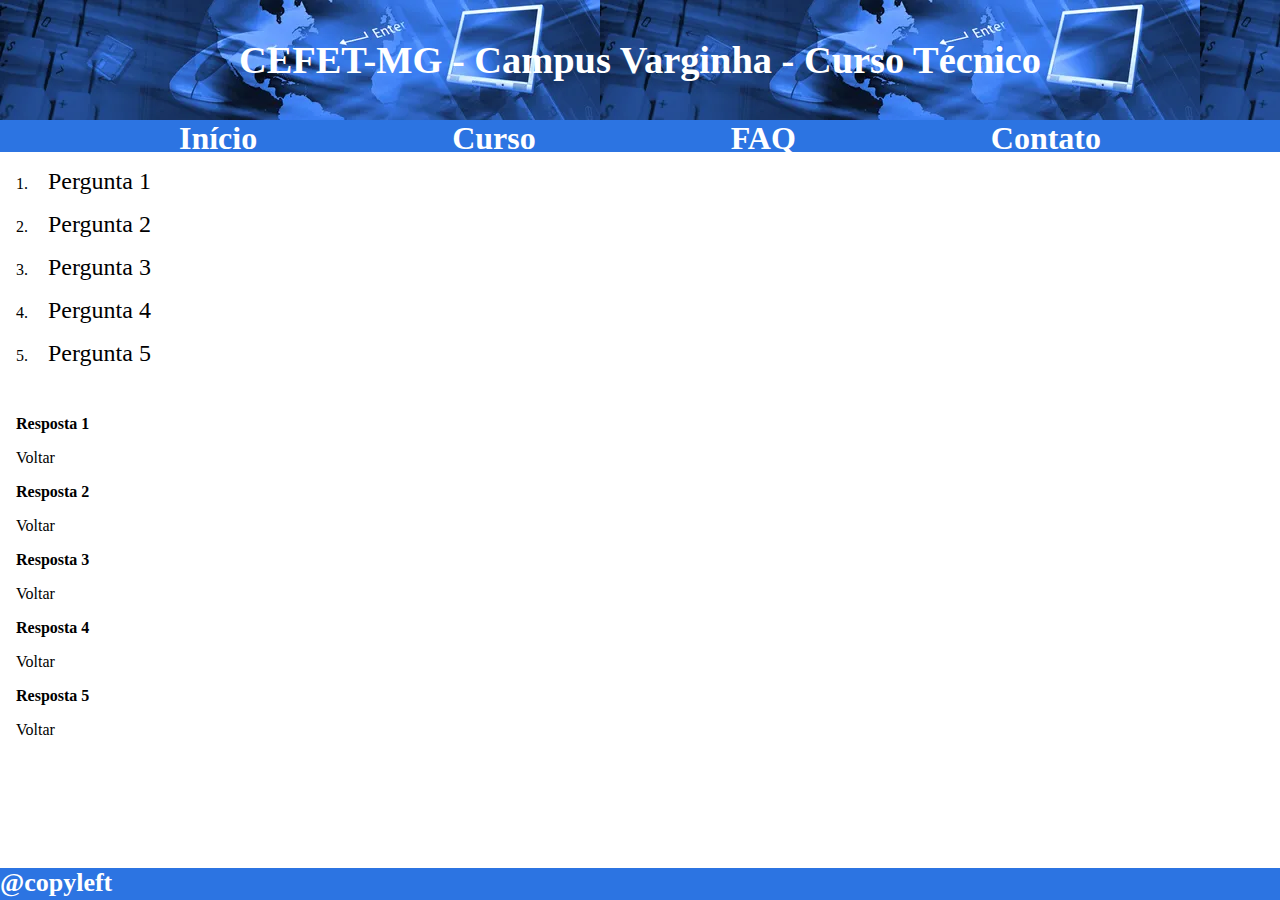
==== faq.html @ f58e485d "cm" ====
<!DOCTYPE html>
<html lang="pt-BR">
<head>
    <meta charset="UTF-8">
    <meta name="viewport" content="width=device-width, initial-scale=1.0">
    <link rel="stylesheet" href="style.css">
    <title>Curso</title>
</head>
<body>
    
    <header>
        <section class="titulo">
            <h1>CEFET-MG - Campus Varginha - Curso Técnico</h1>
        </section>
        <section class="atalhos">
            <a href="index.html">
                <h1>Início</h1>
            </a>
            <a href="curso.html">
                <h1>Curso</h1>
            </a>
            <a href="faq.html">
                <h1>FAQ</h1>
            </a>
            <a href="contato.html">
                <h1>Contato</h1>
            </a>
        </section>
    </header>
    <main class="toldo" id="toldo">
        <div>
            <ol>

                <li><h2><a href="#r1">Pergunta 1</a></h2></li>
                <li><h2><a href="#r2">Pergunta 2</a></h2></li>
                <li><h2><a href="#r3">Pergunta 3</a></h2></li>
                <li><h2><a href="#r4">Pergunta 4</a></h2></li>
                <li><h2><a href="#r5">Pergunta 5</a></h2></li>

            </ol>
        </div>

        <p id="r1"><b>Resposta 1</b></p>
        <a href="#toldo">Voltar</a>
        <p id="r2"><b>Resposta 2</b></p>
        <a href="#toldo">Voltar</a>
        <p id="r3"><b>Resposta 3</b></p>
        <a href="#toldo">Voltar</a>
        <p id="r4"><b>Resposta 4</b></p>
        <a href="#toldo">Voltar</a>
        <p id="r5"><b>Resposta 5</b></p>
        <a href="#toldo">Voltar</a>
    </main>
    <footer>
        <h1>@copyleft</h1>
    </footer>

</body>
---- style.css ----
* {
    margin: 0;
    border: 0;
    padding: 0;
    font-family: Georgia, 'Times New Roman', Times, serif;
}

:root{
    --azul: #2c74e2;
}



header{
    color: white;
    display: flex;
    flex-direction: column;
}
.titulo{
    display: flex;
    align-items: center;
    justify-content: center;
    align-items: center;
    height: 120px;
    background-image: url("banner.jpeg");
    font-size: larger;
    font-weight: 200;
}

.atalhos{
    height: 2rem;
    background-color: var(--azul);
    display: flex;
    justify-content: space-evenly;
}
.atalhos a{
    color: white;
    text-decoration: none;
}

footer{
    color: white;
    background-color: var(--azul);
    font-size: small;
    height: 2rem;
}

main {
    display: flex;
    flex-direction: column;
    min-height: calc(100vh - 120px - 4rem);
}

.contato-main {
    justify-content: center;
    align-items: center;
}

.principal h1 {
    font-weight: 800;
    padding: 1rem 1rem;
}

.principal h2 {
    font-size: larger;
    text-align: justify;
    text-justify: inter-word;
    font-weight: 100;
    padding: 0.5rem 1rem;
}

.principal ol, ul {
    font-size: larger;
    line-height: 50px;
    font-weight: 100;
    padding: 0.5rem 2rem;
}

fieldset{
    margin: 5rem;
    padding: 0.5rem;
    border: 2px solid black;
    width: fit-content;
    display: flex;
    flex-direction: column;
}

select{
    border: 1px solid gray;
    background-color: white;
}

input {
    border: 1px solid gray;
}

textarea {
    border: 1px solid gray;
    margin-bottom: 1rem;
}

div {
    margin-bottom: 1rem;
    display: flex;
    flex-direction: row;
}

.botoes button {
    margin: 0 0.5rem;
    background-color: #2c74e2;
    color: white;
    height: 3rem;
    width: 3rem;
    border-radius: 50%;
}


.toldo {
    display: block;
}

.toldo div, p, a{
    padding: 0 1rem;
    font-weight: normal;
    text-decoration: none;
    color: black;
}

.toldo div p{
    font-weight: 800;
}

.toldo div li{
    margin: 1rem;
}

.toldo p{
    padding: 1rem;
}

.toldo div a{
    font-weight: normal;
    text-decoration: none;
    color: black;
}

.curso {
    display: flex;
    flex-direction: column;
    align-items: center;
}

.curso h1 {
    font-weight: 100;
    margin-bottom: 1rem;
}


table, td, tr, th {
    width: max-content;
    border: 1px solid black;
    border-collapse: collapse;
    padding: 0.5rem;
}

td {
    text-align: center;
}

.materia {
    text-align: left;
}
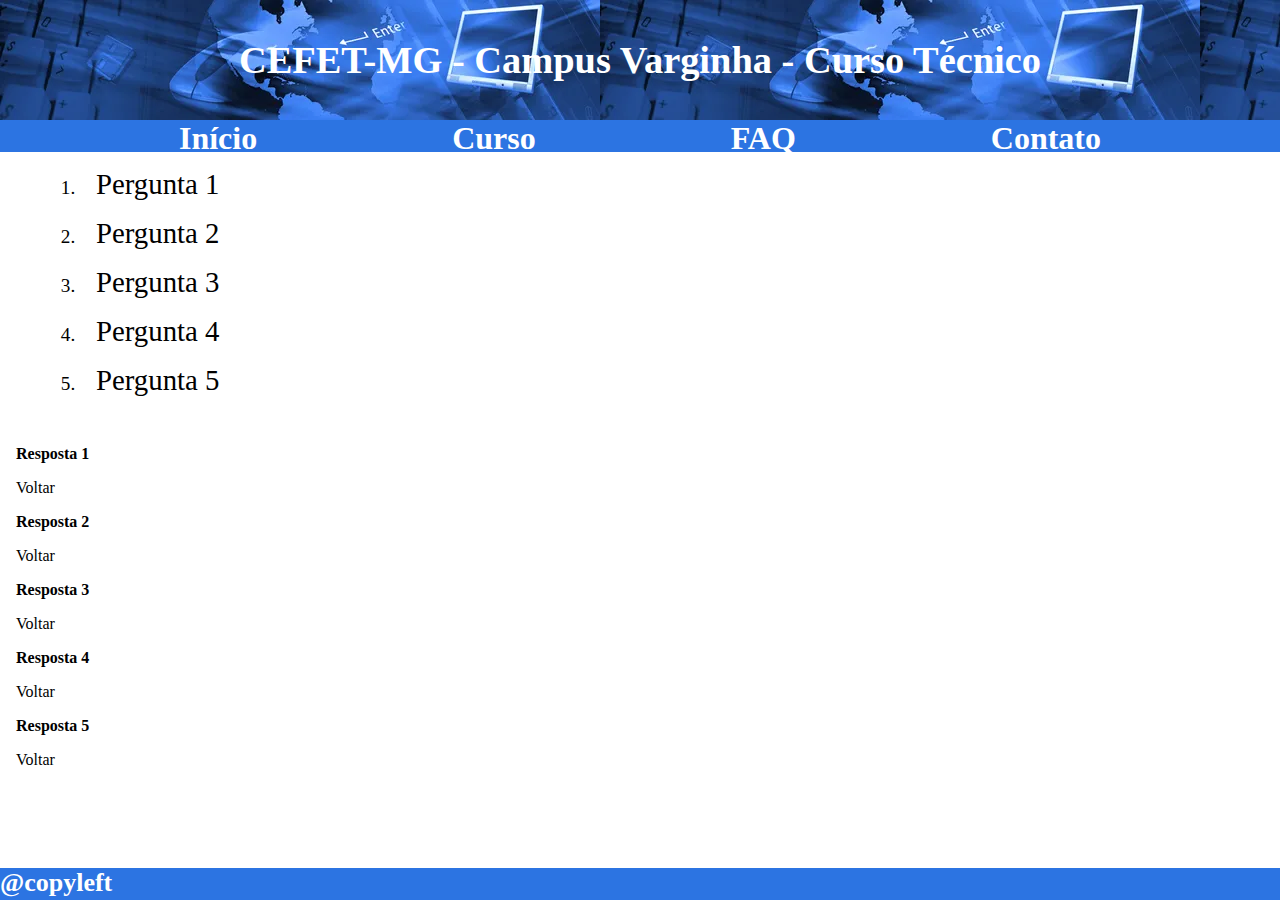
==== commit eed6cf99: "comm" ====
--- a/faq.html
+++ b/faq.html
@@ -1,13 +1,15 @@
 <!DOCTYPE html>
 <html lang="pt-BR">
+
 <head>
     <meta charset="UTF-8">
     <meta name="viewport" content="width=device-width, initial-scale=1.0">
     <link rel="stylesheet" href="style.css">
     <title>Curso</title>
 </head>
+
 <body>
-    
+
     <header>
         <section class="titulo">
             <h1>CEFET-MG - Campus Varginha - Curso Técnico</h1>
@@ -31,11 +33,21 @@
         <div>
             <ol>
 
-                <li><h2><a href="#r1">Pergunta 1</a></h2></li>
-                <li><h2><a href="#r2">Pergunta 2</a></h2></li>
-                <li><h2><a href="#r3">Pergunta 3</a></h2></li>
-                <li><h2><a href="#r4">Pergunta 4</a></h2></li>
-                <li><h2><a href="#r5">Pergunta 5</a></h2></li>
+                <li>
+                    <h2><a href="#r1">Pergunta 1</a></h2>
+                </li>
+                <li>
+                    <h2><a href="#r2">Pergunta 2</a></h2>
+                </li>
+                <li>
+                    <h2><a href="#r3">Pergunta 3</a></h2>
+                </li>
+                <li>
+                    <h2><a href="#r4">Pergunta 4</a></h2>
+                </li>
+                <li>
+                    <h2><a href="#r5">Pergunta 5</a></h2>
+                </li>
 
             </ol>
         </div>
--- a/style.css
+++ b/style.css
@@ -66,14 +66,17 @@
     text-align: justify;
     text-justify: inter-word;
     font-weight: 100;
-    padding: 0.5rem 1rem;
+    padding: 0 1rem;
 }
 
-.principal ol, ul {
+.principal ul, ol {
     font-size: larger;
-    line-height: 50px;
     font-weight: 100;
-    padding: 0.5rem 2rem;
+    padding: 0 3rem;
+}
+
+.principal ol li{
+    padding: 1rem;
 }
 
 fieldset{
